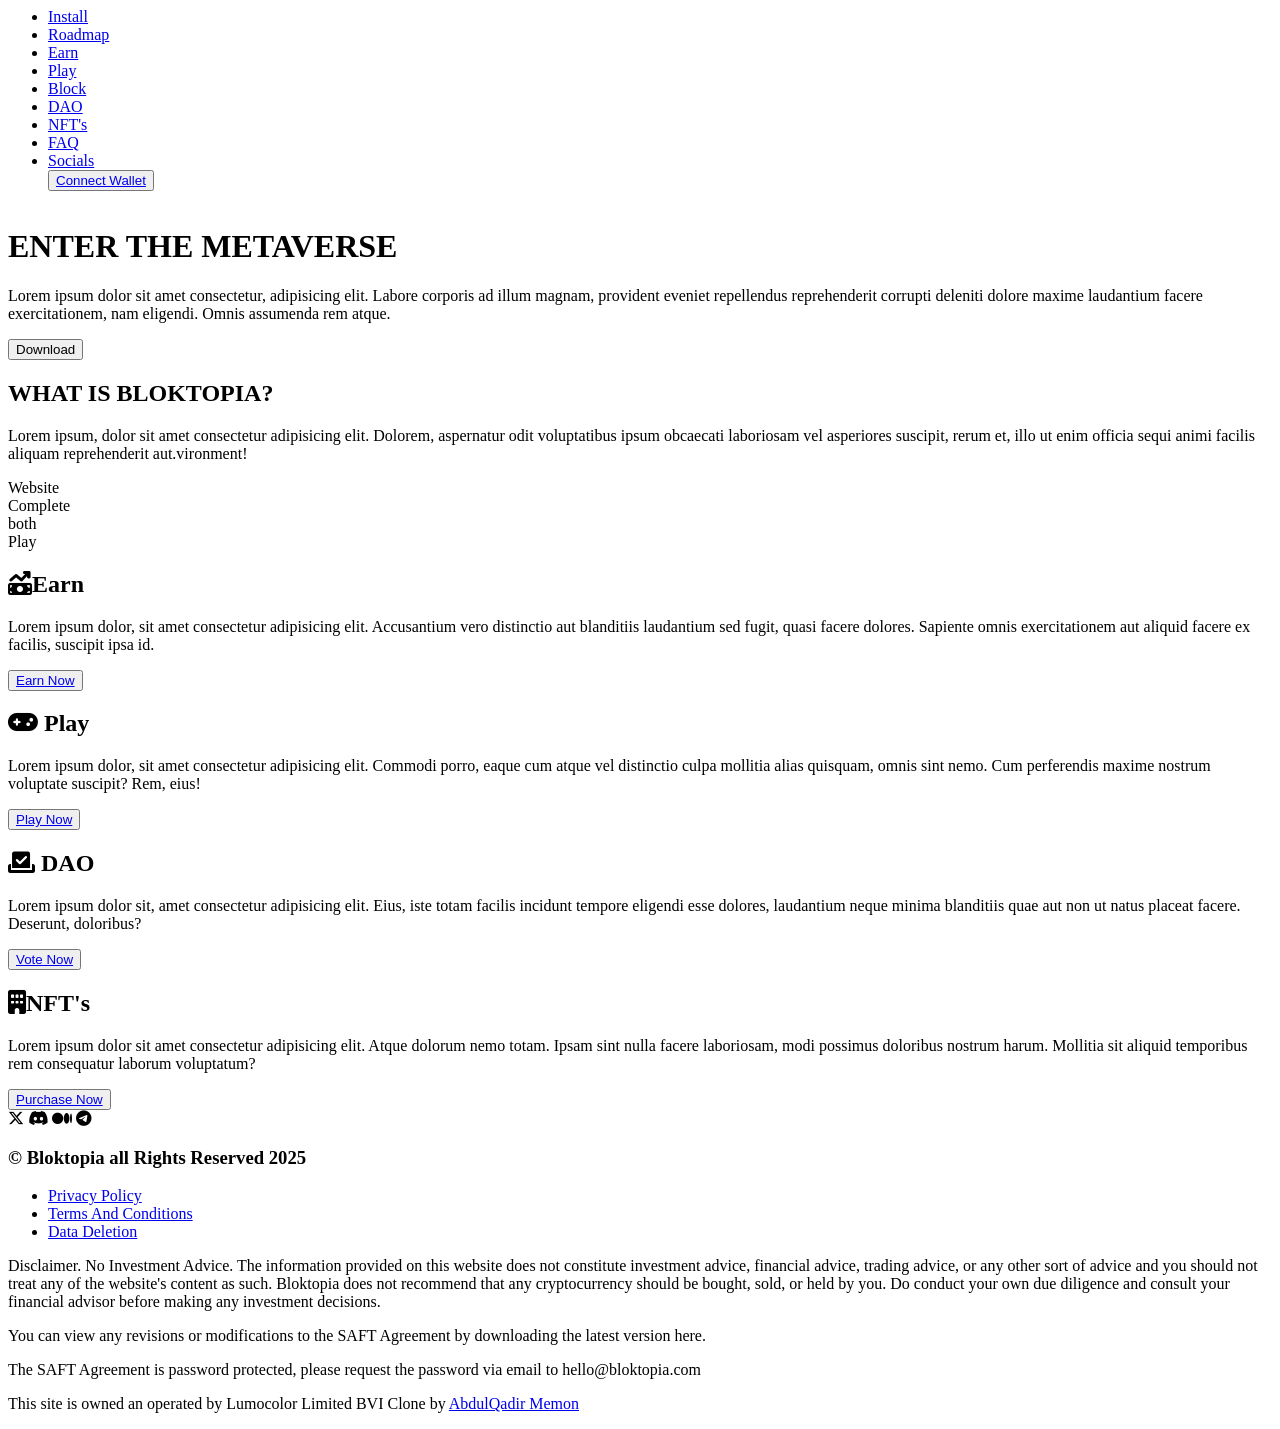
==== index.html @ b15b7f61 "Add files via upload" ====
<head>
    <meta charset="UTF-8" />
    <meta name="viewport" content="width=device-width, initial-scale=1.0" />
    <title></title>
    <link rel="stylesheet" href="https://cdnjs.cloudflare.com/ajax/libs/font-awesome/6.7.2/css/all.min.css"
      integrity="sha512-Evv84Mr4kqVGRNSgIGL/F/aIDqQb7xQ2vcrdIwxfjThSH8CSR7PBEakCr51Ck+w+/U6swU2Im1vVX0SVk9ABhg=="
      crossorigin="anonymous" referrerpolicy="no-referrer" />
    <link rel="stylesheet" href="https://cdnjs.cloudflare.com/ajax/libs/font-awesome/6.7.2/css/all.min.css"
      integrity="sha512-Evv84Mr4kqVGRNSgIGL/F/aIDqQb7xQ2vcrdIwxfjThSH8CSR7PBEakCr51Ck+w+/U6swU2Im1vVX0SVk9ABhg=="
      crossorigin="anonymous" referrerpolicy="no-referrer" />
     <meta name="viewport" content="This Website clone by AbdulQadir Memon 90" />
    <link rel="stylesheet" href="./Assets/Css/style.css" />
    <link rel="stylesheet" href="./Assets/Css/response.css">
    
  </head>
  
  <body>
    
    <header class="head">
      <div class="navbar">
        <div class="logo">
          
        </div>
        <ul class="nav-item">
          <li class="nav-links"><a href="#">Install</a></li>
          <li class="nav-links">
            <a href="#">Roadmap
              <ion-icon class="icon" name="chevron-down-outline"></ion-icon>
            </a>
          </li>
          <li class="nav-links">
            <a href="#">Earn
              <ion-icon class="icon" name="chevron-down-outline"></ion-icon></a>
          </li>
          <li class="nav-links">
            <a href="#">Play
              <ion-icon class="icon" name="chevron-down-outline"></ion-icon></a>
          </li>
          <li class="nav-links"><a href="#">Block </a></li>
          <li class="nav-links"><a href="#">DAO</a></li>
          <li class="nav-links"><a href="#">NFT's</a></li>
          <li class="nav-links"><a href="#">FAQ </a></li>
          <li class="nav-links">
            <a href="#">Socials
              <ion-icon class="icon" name="chevron-down-outline"></ion-icon></a>
          </li>
          <div class="btn">
            <button class="btn-1"><a href="#">Connect Wallet</a></button>
          </div>
        </ul>
      </div>
    </header>
  
    
  
    <!--  Start 1 -->
    <div class="hero-section-1">
      <div class="hero-image">
        <img src="./Assets/6038e033-77eb-4dc8-9c90-05d457ce721d.jpeg" alt="" class="img" />
      </div>
      <div class="hero-text">
        <div class="text">
          <h1 class="heading">ENTER THE <span>METAVERSE</span></h1>
          <p>
           Lorem ipsum dolor sit amet consectetur, adipisicing elit. Labore corporis ad illum magnam, provident eveniet repellendus reprehenderit corrupti deleniti dolore maxime laudantium facere exercitationem, nam eligendi. Omnis assumenda rem atque.
          </p>
          <div class="btn">
            <button class="download-btn">Download</button>
          </div>
          <div class="carsoul">
            <div class="circle1"></div>
            <div class="circle"></div>
            <div class="circle"></div>
            <div class="circle"></div>
          </div>
        </div>
      </div>
    </div>
    <!-- Hero Section Completer  -->
  
    <!-- Start 2  -->
    <div class="about">
      <div class="about-img-0">
        <img src="./Assets/02fa330c-f013-4a7d-b7a3-771e71140bd2.jpeg" alt="" />
      </div>
      <div class="about-text">
        <h2>WHAT IS BLOKTOPIA?</h2>
        <p>
          Lorem ipsum, dolor sit amet consectetur adipisicing elit. Dolorem, aspernatur odit voluptatibus ipsum obcaecati laboriosam vel asperiores suscipit, rerum et, illo ut enim officia sequi animi facilis aliquam reprehenderit aut.vironment!
        </p>
      </div>
      <div class="about-img-1">
        <img src="./Assets/download (1).jpeg" alt="" />
      </div>
    </div>
    <!-- About Section  -->
  
    <!-- Start 3 -->
  
    <div class="dropping-texts">
      <div>Website</div>
      <div>Complete</div>
      <div>both</div>
      <div>Play</div>
    </div>
    <!-- Animated Text End  -->
  
    <!-- Start 4  -->
    <div class="gallery">
      <div class="content">
        <div class="box" id="box">
          <div class="text">
            <h2><i class="fa-solid fa-money-bill-trend-up"></i>Earn</h2>
            <p> Lorem ipsum dolor, sit amet consectetur adipisicing elit. Accusantium vero distinctio aut blanditiis laudantium sed fugit, quasi facere dolores. Sapiente omnis exercitationem aut aliquid facere ex facilis, suscipit ipsa id.</p>
          </div>
          <div class="button">
            <button class="btn-10"><a href="#"> Earn Now </a></button>
          </div>
        </div>
        <div class="box-1">
          <div class="text">
            <h2><i class="fa-solid fa-gamepad"></i> Play</h2>
            <p>
              Lorem ipsum dolor, sit amet consectetur adipisicing elit. Commodi porro, eaque cum atque vel distinctio culpa mollitia alias quisquam, omnis sint nemo. Cum perferendis maxime nostrum voluptate suscipit? Rem, eius!
            </p>
          </div>
          <div class="button">
            <button class="btn-10"><a href="#">Play Now</a></button>
          </div>
        </div>
        <div class="box-2">
          <div class="text">
            <h2><i class="fa-solid fa-check-to-slot"></i> DAO</h2>
            <p>
              Lorem ipsum dolor sit, amet consectetur adipisicing elit. Eius, iste totam facilis incidunt tempore eligendi esse dolores, laudantium neque minima blanditiis quae aut non ut natus placeat facere. Deserunt, doloribus?
            </p>
          </div>
          <div class="button">
            <button class="btn-10"><a href="#">Vote Now</a></button>
          </div>
        </div>
        <div class="box-3">
          <div class="text">
            <h2><i class="fa-solid fa-building"> </i>NFT's</h2>
            <p>
              Lorem ipsum dolor sit amet consectetur adipisicing elit. Atque dolorum nemo totam. Ipsam sint nulla facere laboriosam, modi possimus doloribus nostrum harum. Mollitia sit aliquid temporibus rem consequatur laborum voluptatum?
            </p>
          </div>
          <div class="button">
            <button class="btn-10"><a href="#">Purchase Now</a></button>
          </div>
        </div>
      </div>
    </div>
  
  
    <!--  Start 5  -->
  
    <section class="footer">
      <div class="content">
        <div class="social-media-icon">
          
          <i class="fa-brands fa-x-twitter"></i>
          <i class="fa-brands fa-discord"></i>
          <i class="fa-brands fa-medium"></i>
          <i class="fa-brands fa-telegram "></i>
          
        </div>
        <div class="copyright">
          <h3>© Bloktopia all Rights Reserved 2025</h3>
        </div>
        <div class="links">
          <ul>
            <li><a href="#">Privacy Policy</a></li>
            <li><a href="#">Terms And Conditions</a></li>
            <li><a href="#">Data Deletion</a></li>
          </ul>
        </div>
        <div class="disclamer">
          <p class="p">Disclaimer. No Investment Advice. The information provided on this website does not constitute investment
            advice, financial advice, trading advice, or any other sort of advice and you should not treat any of the
            website's content as such. Bloktopia does not recommend that any cryptocurrency should be bought, sold, or
            held by you. Do conduct your own due diligence and consult your financial advisor before making any investment
            decisions.</p>
  
          <p class="para">You can view any revisions or modifications to the SAFT Agreement by downloading the latest version here.</p>
          <p class="para1">
            The SAFT Agreement is password protected, please request the password via email to hello@bloktopia.com</p>
  
          <p class="credit" >This site is owned an operated by Lumocolor Limited BVI Clone by <a target="_blank" href="http://github.com/Qadirmemon90">AbdulQadir Memon</a></p>
        </div>
      </div>
    </section>
  
    
  </body>
  <script type="module" src="https://unpkg.com/ionicons@7.1.0/dist/ionicons/ionicons.esm.js"></script>
  <script nomodule src="https://unpkg.com/ionicons@7.1.0/dist/ionicons/ionicons.js"></script>
  
  </html>
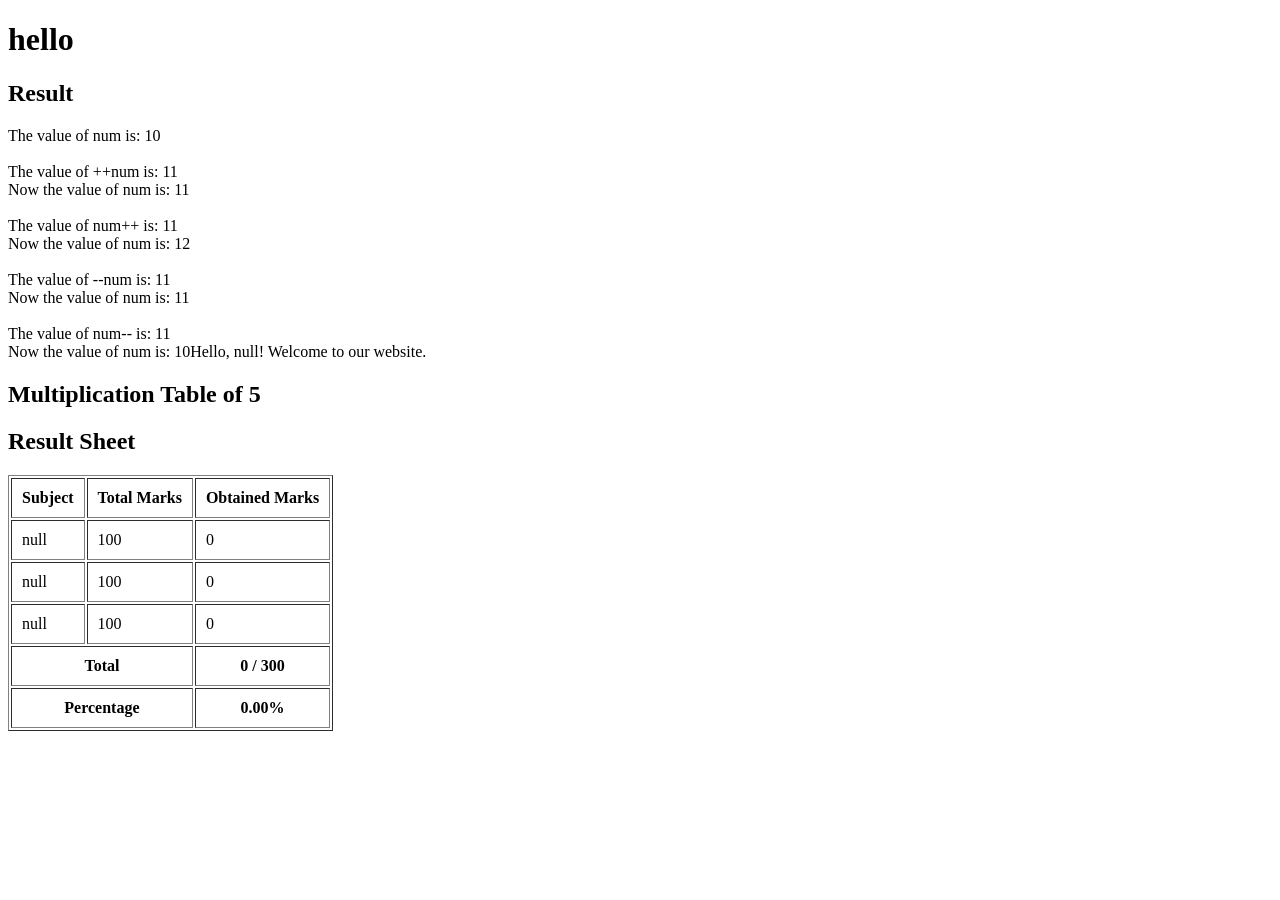
==== commit 83778e02: "Add files via upload" ====
--- a/index.html
+++ b/index.html
@@ -1,200 +1,12 @@
+<!DOCTYPE html>
+<html lang="en">
 <head>
-    <meta charset="UTF-8" />
-    <meta name="viewport" content="width=device-width, initial-scale=1.0" />
-    <title></title>
-    <link rel="stylesheet" href="https://cdnjs.cloudflare.com/ajax/libs/font-awesome/6.7.2/css/all.min.css"
-      integrity="sha512-Evv84Mr4kqVGRNSgIGL/F/aIDqQb7xQ2vcrdIwxfjThSH8CSR7PBEakCr51Ck+w+/U6swU2Im1vVX0SVk9ABhg=="
-      crossorigin="anonymous" referrerpolicy="no-referrer" />
-    <link rel="stylesheet" href="https://cdnjs.cloudflare.com/ajax/libs/font-awesome/6.7.2/css/all.min.css"
-      integrity="sha512-Evv84Mr4kqVGRNSgIGL/F/aIDqQb7xQ2vcrdIwxfjThSH8CSR7PBEakCr51Ck+w+/U6swU2Im1vVX0SVk9ABhg=="
-      crossorigin="anonymous" referrerpolicy="no-referrer" />
-     <meta name="viewport" content="This Website clone by AbdulQadir Memon 90" />
-    <link rel="stylesheet" href="./Assets/Css/style.css" />
-    <link rel="stylesheet" href="./Assets/Css/response.css">
-    
-  </head>
-  
-  <body>
-    
-    <header class="head">
-      <div class="navbar">
-        <div class="logo">
-          
-        </div>
-        <ul class="nav-item">
-          <li class="nav-links"><a href="#">Install</a></li>
-          <li class="nav-links">
-            <a href="#">Roadmap
-              <ion-icon class="icon" name="chevron-down-outline"></ion-icon>
-            </a>
-          </li>
-          <li class="nav-links">
-            <a href="#">Earn
-              <ion-icon class="icon" name="chevron-down-outline"></ion-icon></a>
-          </li>
-          <li class="nav-links">
-            <a href="#">Play
-              <ion-icon class="icon" name="chevron-down-outline"></ion-icon></a>
-          </li>
-          <li class="nav-links"><a href="#">Block </a></li>
-          <li class="nav-links"><a href="#">DAO</a></li>
-          <li class="nav-links"><a href="#">NFT's</a></li>
-          <li class="nav-links"><a href="#">FAQ </a></li>
-          <li class="nav-links">
-            <a href="#">Socials
-              <ion-icon class="icon" name="chevron-down-outline"></ion-icon></a>
-          </li>
-          <div class="btn">
-            <button class="btn-1"><a href="#">Connect Wallet</a></button>
-          </div>
-        </ul>
-      </div>
-    </header>
-  
-    
-  
-    <!--  Start 1 -->
-    <div class="hero-section-1">
-      <div class="hero-image">
-        <img src="./Assets/6038e033-77eb-4dc8-9c90-05d457ce721d.jpeg" alt="" class="img" />
-      </div>
-      <div class="hero-text">
-        <div class="text">
-          <h1 class="heading">ENTER THE <span>METAVERSE</span></h1>
-          <p>
-           Lorem ipsum dolor sit amet consectetur, adipisicing elit. Labore corporis ad illum magnam, provident eveniet repellendus reprehenderit corrupti deleniti dolore maxime laudantium facere exercitationem, nam eligendi. Omnis assumenda rem atque.
-          </p>
-          <div class="btn">
-            <button class="download-btn">Download</button>
-          </div>
-          <div class="carsoul">
-            <div class="circle1"></div>
-            <div class="circle"></div>
-            <div class="circle"></div>
-            <div class="circle"></div>
-          </div>
-        </div>
-      </div>
-    </div>
-    <!-- Hero Section Completer  -->
-  
-    <!-- Start 2  -->
-    <div class="about">
-      <div class="about-img-0">
-        <img src="./Assets/02fa330c-f013-4a7d-b7a3-771e71140bd2.jpeg" alt="" />
-      </div>
-      <div class="about-text">
-        <h2>WHAT IS BLOKTOPIA?</h2>
-        <p>
-          Lorem ipsum, dolor sit amet consectetur adipisicing elit. Dolorem, aspernatur odit voluptatibus ipsum obcaecati laboriosam vel asperiores suscipit, rerum et, illo ut enim officia sequi animi facilis aliquam reprehenderit aut.vironment!
-        </p>
-      </div>
-      <div class="about-img-1">
-        <img src="./Assets/download (1).jpeg" alt="" />
-      </div>
-    </div>
-    <!-- About Section  -->
-  
-    <!-- Start 3 -->
-  
-    <div class="dropping-texts">
-      <div>Website</div>
-      <div>Complete</div>
-      <div>both</div>
-      <div>Play</div>
-    </div>
-    <!-- Animated Text End  -->
-  
-    <!-- Start 4  -->
-    <div class="gallery">
-      <div class="content">
-        <div class="box" id="box">
-          <div class="text">
-            <h2><i class="fa-solid fa-money-bill-trend-up"></i>Earn</h2>
-            <p> Lorem ipsum dolor, sit amet consectetur adipisicing elit. Accusantium vero distinctio aut blanditiis laudantium sed fugit, quasi facere dolores. Sapiente omnis exercitationem aut aliquid facere ex facilis, suscipit ipsa id.</p>
-          </div>
-          <div class="button">
-            <button class="btn-10"><a href="#"> Earn Now </a></button>
-          </div>
-        </div>
-        <div class="box-1">
-          <div class="text">
-            <h2><i class="fa-solid fa-gamepad"></i> Play</h2>
-            <p>
-              Lorem ipsum dolor, sit amet consectetur adipisicing elit. Commodi porro, eaque cum atque vel distinctio culpa mollitia alias quisquam, omnis sint nemo. Cum perferendis maxime nostrum voluptate suscipit? Rem, eius!
-            </p>
-          </div>
-          <div class="button">
-            <button class="btn-10"><a href="#">Play Now</a></button>
-          </div>
-        </div>
-        <div class="box-2">
-          <div class="text">
-            <h2><i class="fa-solid fa-check-to-slot"></i> DAO</h2>
-            <p>
-              Lorem ipsum dolor sit, amet consectetur adipisicing elit. Eius, iste totam facilis incidunt tempore eligendi esse dolores, laudantium neque minima blanditiis quae aut non ut natus placeat facere. Deserunt, doloribus?
-            </p>
-          </div>
-          <div class="button">
-            <button class="btn-10"><a href="#">Vote Now</a></button>
-          </div>
-        </div>
-        <div class="box-3">
-          <div class="text">
-            <h2><i class="fa-solid fa-building"> </i>NFT's</h2>
-            <p>
-              Lorem ipsum dolor sit amet consectetur adipisicing elit. Atque dolorum nemo totam. Ipsam sint nulla facere laboriosam, modi possimus doloribus nostrum harum. Mollitia sit aliquid temporibus rem consequatur laborum voluptatum?
-            </p>
-          </div>
-          <div class="button">
-            <button class="btn-10"><a href="#">Purchase Now</a></button>
-          </div>
-        </div>
-      </div>
-    </div>
-  
-  
-    <!--  Start 5  -->
-  
-    <section class="footer">
-      <div class="content">
-        <div class="social-media-icon">
-          
-          <i class="fa-brands fa-x-twitter"></i>
-          <i class="fa-brands fa-discord"></i>
-          <i class="fa-brands fa-medium"></i>
-          <i class="fa-brands fa-telegram "></i>
-          
-        </div>
-        <div class="copyright">
-          <h3>© Bloktopia all Rights Reserved 2025</h3>
-        </div>
-        <div class="links">
-          <ul>
-            <li><a href="#">Privacy Policy</a></li>
-            <li><a href="#">Terms And Conditions</a></li>
-            <li><a href="#">Data Deletion</a></li>
-          </ul>
-        </div>
-        <div class="disclamer">
-          <p class="p">Disclaimer. No Investment Advice. The information provided on this website does not constitute investment
-            advice, financial advice, trading advice, or any other sort of advice and you should not treat any of the
-            website's content as such. Bloktopia does not recommend that any cryptocurrency should be bought, sold, or
-            held by you. Do conduct your own due diligence and consult your financial advisor before making any investment
-            decisions.</p>
-  
-          <p class="para">You can view any revisions or modifications to the SAFT Agreement by downloading the latest version here.</p>
-          <p class="para1">
-            The SAFT Agreement is password protected, please request the password via email to hello@bloktopia.com</p>
-  
-          <p class="credit" >This site is owned an operated by Lumocolor Limited BVI Clone by <a target="_blank" href="http://github.com/Qadirmemon90">AbdulQadir Memon</a></p>
-        </div>
-      </div>
-    </section>
-  
-    
-  </body>
-  <script type="module" src="https://unpkg.com/ionicons@7.1.0/dist/ionicons/ionicons.esm.js"></script>
-  <script nomodule src="https://unpkg.com/ionicons@7.1.0/dist/ionicons/ionicons.js"></script>
-  
-  </html>+    <meta charset="UTF-8">
+    <meta name="viewport" content="width=device-width, initial-scale=1.0">
+    <title>Document</title>
+</head>
+<body>
+    <h1>hello</h1>
+</body>
+<script src="app.js"></script>
+</html>
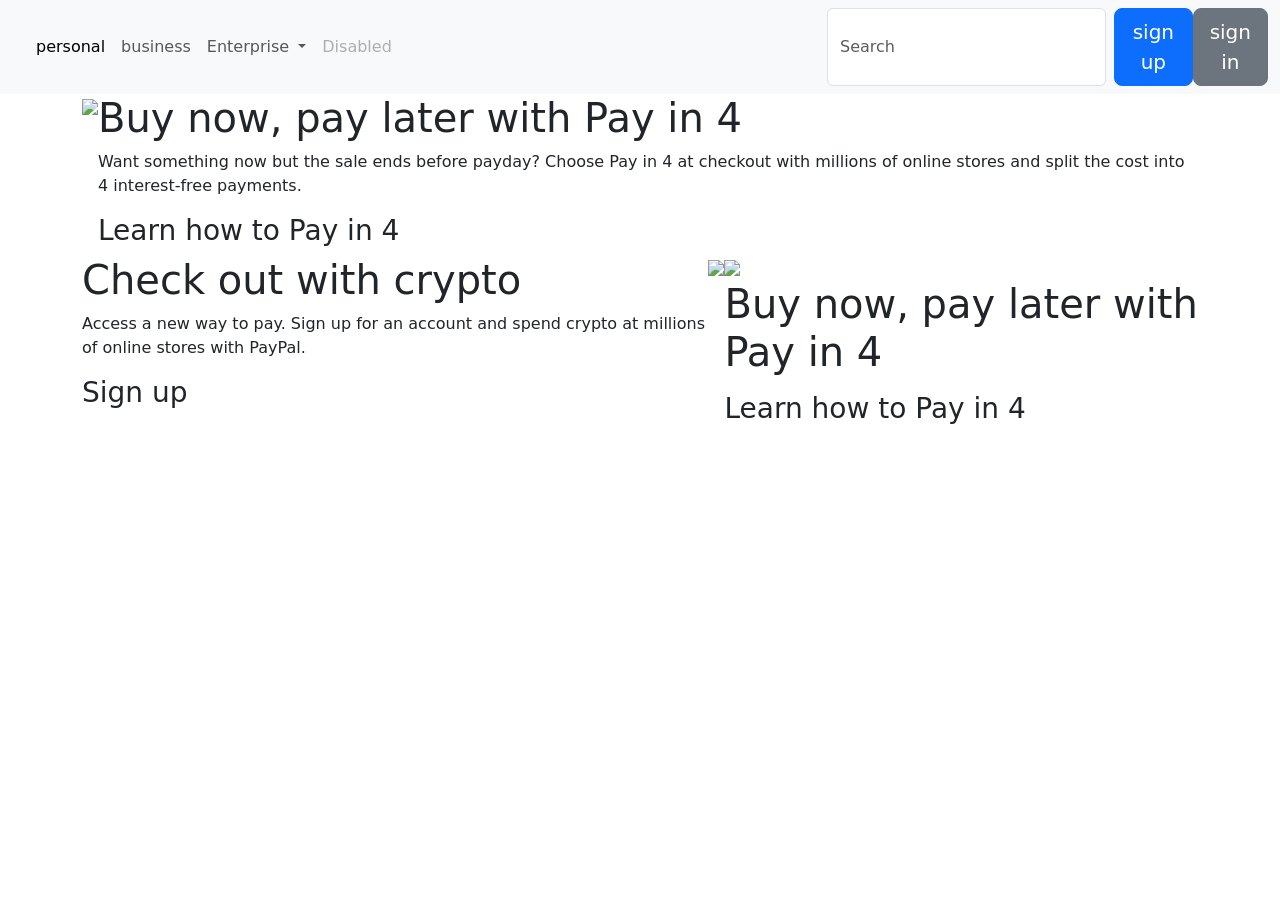
==== commit 01d89b60: "Add files via upload" ====
--- a/index.html
+++ b/index.html
@@ -1,12 +1,106 @@
 <!DOCTYPE html>
 <html lang="en">
+
 <head>
     <meta charset="UTF-8">
     <meta name="viewport" content="width=device-width, initial-scale=1.0">
+    <link href="https://cdn.jsdelivr.net/npm/bootstrap@5.3.7/dist/css/bootstrap.min.css" rel="stylesheet"
+        integrity="sha384-LN+7fdVzj6u52u30Kp6M/trliBMCMKTyK833zpbD+pXdCLuTusPj697FH4R/5mcr" crossorigin="anonymous">
+
     <title>Document</title>
+    <link rel="stylesheet" href="style.css">
 </head>
+
 <body>
-    <h1>hello</h1>
+    <nav>
+        <nav class="navbar navbar-expand-lg bg-body-tertiary">
+            <div class="container-fluid">
+                <a class="navbar-brand" href="#"><img src="./asset 1.svg" alt=""></a>
+                <button class="navbar-toggler" type="button" data-bs-toggle="collapse"
+                    data-bs-target="#navbarSupportedContent" aria-controls="navbarSupportedContent"
+                    aria-expanded="false" aria-label="Toggle navigation">
+                    <span class="navbar-toggler-icon"></span>
+                </button>
+                <div class="collapse navbar-collapse" id="navbarSupportedContent">
+                    <ul class="navbar-nav me-auto mb-2 mb-lg-0">
+                        <li class="nav-item">
+                            <a class="nav-link active" aria-current="page" href="#">personal</a>
+                        </li>
+                        <li class="nav-item">
+                            <a class="nav-link" href="#">business </a>
+                        </li>
+                        <li class="nav-item dropdown">
+                            <a class="nav-link dropdown-toggle" href="#" role="button" data-bs-toggle="dropdown"
+                                aria-expanded="false">
+                                Enterprise
+                            </a>
+                            <ul class="dropdown-menu">
+                                <li><a class="dropdown-item" href="#">Develpemt</a></li>
+
+
+                                <li><a class="dropdown-item" href="#">Something else here</a></li>
+                            </ul>
+                        </li>
+                        <li class="nav-item">
+                            <a class="nav-link disabled" aria-disabled="true">Disabled</a>
+                        </li>
+                    </ul>
+                    <form class="d-flex" role="search">
+                        <input class="form-control me-2" type="search" placeholder="Search" aria-label="Search" />
+
+                        <button type="button" class="btn btn-primary btn-lg">sign up</button>
+                        <button type="button" class="btn btn-secondary btn-lg">sign in</button>
+                    </form>
+                    <!-- class1 -->
+        </nav>
+        <section class="hero">
+            <div class="container d-flex  aligent item center justify center">
+                <div class="right-bar  "> <img src="./BNPL-img.jpg" width="600px"></div>
+                <div class="left-bar ">
+                    <h1>Buy now, pay later with Pay in 4</h1>
+                    <p>
+                        Want something now but the sale ends before payday? Choose Pay in 4 at checkout with millions of
+                        online stores and split the cost into 4 interest-free payments.
+                    </p>
+                    <h3>Learn how to Pay in 4 </h3>
+                </div>
+                <!-- class 2   -->
+        </section>
+        </h3>
+        <div class="container d-flex  aligent item center justify center">
+            <div class="ali-bar ">
+                <h1>Check out with crypto</h1>
+                <p>
+                    Access a new way to pay. Sign up for an account and spend crypto at millions of online stores with
+                    PayPal.
+                </p>
+                <h3>Sign up</h3>
+            </div>
+            <div class="shazaib-bar  "> <img src="./shope.jpg" width="600px"></div>
+
+            <!-- class3 -->
+            <div>
+            <div class="computer-bar  "> <img src="./touch.jpg" width="500px"></div>
+            <div class="mouse-bar ">
+                <h1>Buy now, pay later with Pay in 4</h1>
+                <p>
+                </p>
+                <h3>Learn how to Pay in 4 </h3>
+            </div>
+        
+
+
+            
+            
+            
+            
+
 </body>
-<script src="app.js"></script>
+<script src="https://cdn.jsdelivr.net/npm/@popperjs/core@2.11.8/dist/umd/popper.min.js"
+    integrity="sha384-I7E8VVD/ismYTF4hNIPjVp/Zjvgyol6VFvRkX/vR+Vc4jQkC+hVqc2pM8ODewa9r"
+    crossorigin="anonymous"></script>
+<script src="https://cdn.jsdelivr.net/npm/bootstrap@5.3.7/dist/js/bootstrap.min.js"
+    integrity="sha384-7qAoOXltbVP82dhxHAUje59V5r2YsVfBafyUDxEdApLPmcdhBPg1DKg1ERo0BZlK"
+    crossorigin="anonymous"></script>
+
 </html>
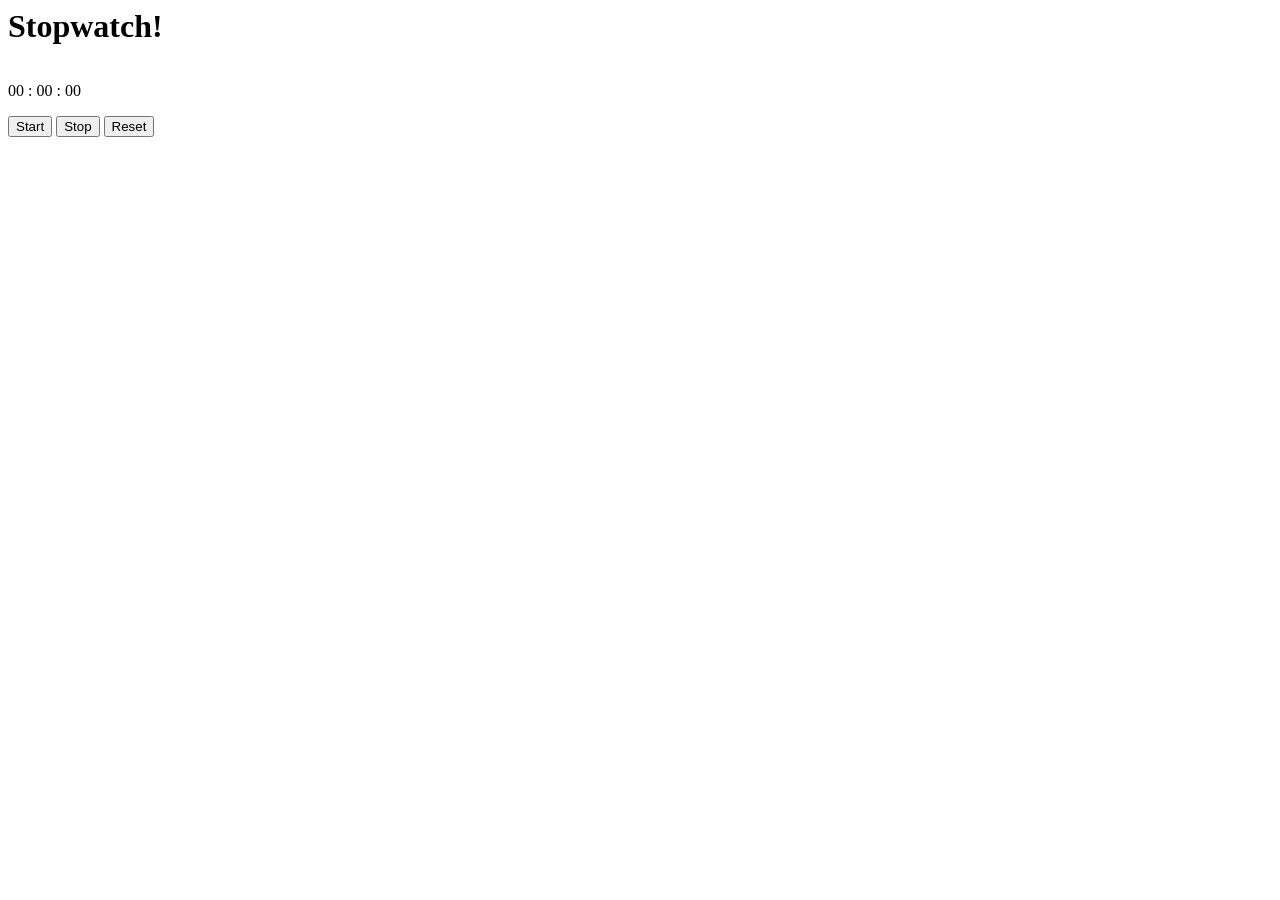
==== commit 64b3e22e: "Add files via upload" ====
--- a/index.html
+++ b/index.html
@@ -1,106 +1,37 @@
-<!DOCTYPE html>
 <html lang="en">
 
 <head>
-    <meta charset="UTF-8">
-    <meta name="viewport" content="width=device-width, initial-scale=1.0">
-    <link href="https://cdn.jsdelivr.net/npm/bootstrap@5.3.7/dist/css/bootstrap.min.css" rel="stylesheet"
-        integrity="sha384-LN+7fdVzj6u52u30Kp6M/trliBMCMKTyK833zpbD+pXdCLuTusPj697FH4R/5mcr" crossorigin="anonymous">
-
-    <title>Document</title>
-    <link rel="stylesheet" href="style.css">
+  <meta charset="UTF-8">
+  <meta name="viewport" content="width=device-width, initial-scale=1.0">
+  <style>
+    .mainDiv {
+      display: flex;
+      gap: 4px;
+      align-items: center;
+    }
+  </style>
+  <title>Document</title>
 </head>
 
 <body>
-    <nav>
-        <nav class="navbar navbar-expand-lg bg-body-tertiary">
-            <div class="container-fluid">
-                <a class="navbar-brand" href="#"><img src="./asset 1.svg" alt=""></a>
-                <button class="navbar-toggler" type="button" data-bs-toggle="collapse"
-                    data-bs-target="#navbarSupportedContent" aria-controls="navbarSupportedContent"
-                    aria-expanded="false" aria-label="Toggle navigation">
-                    <span class="navbar-toggler-icon"></span>
-                </button>
-                <div class="collapse navbar-collapse" id="navbarSupportedContent">
-                    <ul class="navbar-nav me-auto mb-2 mb-lg-0">
-                        <li class="nav-item">
-                            <a class="nav-link active" aria-current="page" href="#">personal</a>
-                        </li>
-                        <li class="nav-item">
-                            <a class="nav-link" href="#">business </a>
-                        </li>
-                        <li class="nav-item dropdown">
-                            <a class="nav-link dropdown-toggle" href="#" role="button" data-bs-toggle="dropdown"
-                                aria-expanded="false">
-                                Enterprise
-                            </a>
-                            <ul class="dropdown-menu">
-                                <li><a class="dropdown-item" href="#">Develpemt</a></li>
 
+  <div>
+    <h1>Stopwatch!</h1>
+    <div class="mainDiv">
+      <p id="minute">00</p>
+      <p>:</p>
+      <p id="second">00</p>
+      <p>:</p>
+      <p id="milliSecond">00</p>
+    </div>
+    <div id="buttonsDiv">
+      <button onclick="start()" id="startBtn">Start</button>
+      <button onclick="stop()">Stop</button>
+      <button onclick="reset()">Reset</button>
+    </div>
+  </div>
 
-                                <li><a class="dropdown-item" href="#">Something else here</a></li>
-                            </ul>
-                        </li>
-                        <li class="nav-item">
-                            <a class="nav-link disabled" aria-disabled="true">Disabled</a>
-                        </li>
-                    </ul>
-                    <form class="d-flex" role="search">
-                        <input class="form-control me-2" type="search" placeholder="Search" aria-label="Search" />
-
-                        <button type="button" class="btn btn-primary btn-lg">sign up</button>
-                        <button type="button" class="btn btn-secondary btn-lg">sign in</button>
-                    </form>
-                    <!-- class1 -->
-        </nav>
-        <section class="hero">
-            <div class="container d-flex  aligent item center justify center">
-                <div class="right-bar  "> <img src="./BNPL-img.jpg" width="600px"></div>
-                <div class="left-bar ">
-                    <h1>Buy now, pay later with Pay in 4</h1>
-                    <p>
-                        Want something now but the sale ends before payday? Choose Pay in 4 at checkout with millions of
-                        online stores and split the cost into 4 interest-free payments.
-                    </p>
-                    <h3>Learn how to Pay in 4 </h3>
-                </div>
-                <!-- class 2   -->
-        </section>
-        </h3>
-        <div class="container d-flex  aligent item center justify center">
-            <div class="ali-bar ">
-                <h1>Check out with crypto</h1>
-                <p>
-                    Access a new way to pay. Sign up for an account and spend crypto at millions of online stores with
-                    PayPal.
-                </p>
-                <h3>Sign up</h3>
-            </div>
-            <div class="shazaib-bar  "> <img src="./shope.jpg" width="600px"></div>
-
-            <!-- class3 -->
-            <div>
-            <div class="computer-bar  "> <img src="./touch.jpg" width="500px"></div>
-            <div class="mouse-bar ">
-                <h1>Buy now, pay later with Pay in 4</h1>
-                <p>
-                </p>
-                <h3>Learn how to Pay in 4 </h3>
-            </div>
-        
-
-
-            
-            
-            
-            
-
+  <script src="app.js"></script>
 </body>
-<script src="https://cdn.jsdelivr.net/npm/@popperjs/core@2.11.8/dist/umd/popper.min.js"
-    integrity="sha384-I7E8VVD/ismYTF4hNIPjVp/Zjvgyol6VFvRkX/vR+Vc4jQkC+hVqc2pM8ODewa9r"
-    crossorigin="anonymous"></script>
-<script src="https://cdn.jsdelivr.net/npm/bootstrap@5.3.7/dist/js/bootstrap.min.js"
-    integrity="sha384-7qAoOXltbVP82dhxHAUje59V5r2YsVfBafyUDxEdApLPmcdhBPg1DKg1ERo0BZlK"
-    crossorigin="anonymous"></script>
 
 </html>
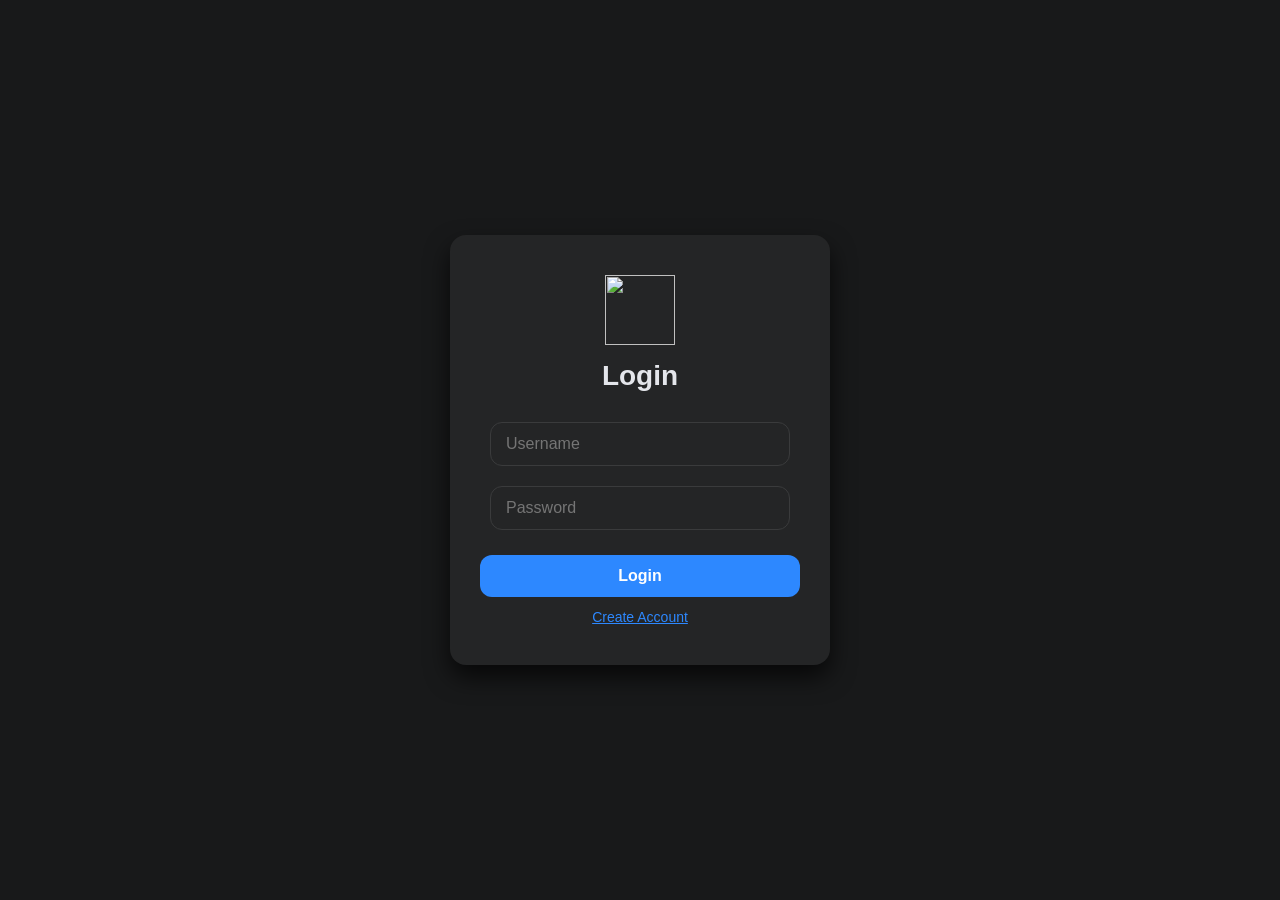
==== commit 1a83de79: "Add files via upload" ====
--- a/index.html
+++ b/index.html
@@ -1,37 +1,67 @@
+<!DOCTYPE html>
 <html lang="en">
 
 <head>
-  <meta charset="UTF-8">
-  <meta name="viewport" content="width=device-width, initial-scale=1.0">
-  <style>
-    .mainDiv {
-      display: flex;
-      gap: 4px;
-      align-items: center;
-    }
-  </style>
-  <title>Document</title>
+    <meta charset="UTF-8">
+    <meta name="viewport" content="width=device-width, initial-scale=1.0">
+    <title> Social App</title>
+    <link rel="stylesheet" href="style.css">
 </head>
 
 <body>
 
-  <div>
-    <h1>Stopwatch!</h1>
-    <div class="mainDiv">
-      <p id="minute">00</p>
-      <p>:</p>
-      <p id="second">00</p>
-      <p>:</p>
-      <p id="milliSecond">00</p>
+    <!-- Login Screen -->
+    <div id="login-screen" class="screen">
+        <div class="card">
+            <img src="./71Ei10Nu60L._AC_UY350_.jpg" alt="" class="logo">
+            <h2>Login</h2>
+            <input id="login-user" placeholder="Username">
+            <input id="login-pass" type="password" placeholder="Password">
+            <button onclick="login()">Login</button>
+            <p onclick="showSignup()" class="link">Create Account</p>
+        </div>
     </div>
-    <div id="buttonsDiv">
-      <button onclick="start()" id="startBtn">Start</button>
-      <button onclick="stop()">Stop</button>
-      <button onclick="reset()">Reset</button>
+
+    <!-- Signup Screen -->
+    <div id="signup-screen" class="screen hidden">
+        <div class="card">
+            <img src="./R.jpeg" alt="Logo" class="logo">
+            <h2>Signup</h2>
+            <input id="signup-user" placeholder="Username">
+            <input id="signup-pass" type="password" placeholder="Password">
+            <button onclick="signup()">Signup</button>
+            <p onclick="showLogin()" class="link">Back to Login</p>
+        </div>
     </div>
-  </div>
 
-  <script src="app.js"></script>
+    <!-- Profile Screen -->
+    <div id="profile-screen" class="screen hidden">
+        <div class="card">
+            <h2>Create / Edit Profile</h2>
+            <input id="profile-name" placeholder="Your Name">
+            <div class="avatar-selection" id="avatar-selection"></div>
+            <button onclick="saveProfile()">Save Profile</button>
+            <p onclick="closeProfile()" class="link">Back to Feed</p>
+        </div>
+    </div>
+
+    <!-- Main App Screen -->
+    <div id="app-screen" class="hidden app">
+        <!-- Navbar -->
+        <div class="navbar">
+            <h1>Arham</h1>
+            <button onclick="openProfile()" class="profile-btn">Create Profile</button>
+        </div>
+
+        <div class="top-bar">
+            <input id="search" placeholder="Search...">
+        </div>
+
+        <h2>Random Posts</h2>
+        <div id="posts"></div>
+    </div>
+
+    <script src="script.js"></script>
 </body>
 
 </html>
--- a/style.css
+++ b/style.css
@@ -0,0 +1,341 @@
+* {
+    margin: 0;
+    padding: 0;
+    box-sizing: border-box;
+    font-family: 'Segoe UI', Tahoma, Geneva, Verdana, sans-serif;
+}
+
+body {
+    background: #18191a;
+    color: #ebe4e4;
+    overflow-x: hidden;
+}
+
+/* Screens */
+.screen {
+    display: flex;
+    justify-content: center;
+    align-items: center;
+    height: 100vh;
+    animation: fadeIn 0.8s ease;
+}
+
+/* Card */
+.card {
+    background: #242526;
+    padding: 40px 30px;
+    border-radius: 16px;
+    box-shadow: 0 12px 25px rgba(0, 0, 0, 0.7);
+    display: flex;
+    flex-direction: column;
+    align-items: center;
+    transform: translateY(-20px);
+    animation: slideDown 0.6s ease forwards;
+}
+
+.card h2 {
+    color: #e4e6eb;
+    margin-bottom: 20px;
+    font-size: 28px;
+    text-align: center;
+}
+
+/* Logo */
+.logo {
+    width: 70px;
+    height: 70px;
+    margin-bottom: 15px;
+}
+
+/* Inputs & Select */
+.card input,
+.card select {
+    width: 300px;
+    padding: 12px 15px;
+    margin: 10px 0;
+    border-radius: 12px;
+    border: 1px solid #3a3b3c;
+    background: #242526;
+    color: #e4e6eb;
+    font-size: 16px;
+    transition: all 0.3s ease;
+}
+
+.card input:focus,
+.card select:focus {
+    border-color: #2d88ff;
+    box-shadow: 0 0 8px rgba(45, 136, 255, 0.5);
+    outline: none;
+}
+
+/* Buttons */
+.card button {
+    width: 320px;
+    padding: 12px;
+    margin-top: 15px;
+    border: none;
+    border-radius: 12px;
+    background: #2d88ff;
+    color: white;
+    font-size: 16px;
+    font-weight: bold;
+    cursor: pointer;
+    transition: all 0.3s ease;
+}
+
+.card button:hover {
+    background: #1877f2;
+    transform: translateY(-2px) scale(1.05);
+    box-shadow: 0 6px 15px rgba(0, 0, 0, 0.5);
+}
+
+/* Links */
+.card .link {
+    margin-top: 12px;
+    color: #2d88ff;
+    text-decoration: underline;
+    cursor: pointer;
+    font-size: 14px;
+    transition: all 0.3s ease;
+}
+
+.card .link:hover {
+    color: #1877f2;
+    text-shadow: 0 0 5px rgba(45, 136, 255, 0.7);
+}
+
+/* App Screen */
+.app {
+    padding: 20px;
+    max-width: 600px;
+    margin: auto;
+    animation: fadeIn 1s ease;
+}
+
+/* Navbar */
+.navbar {
+    display: flex;
+    justify-content: space-between;
+    align-items: center;
+    background: #242526;
+    padding: 10px 20px;
+    border-radius: 12px;
+    margin-bottom: 15px;
+    box-shadow: 0 4px 12px rgba(0, 0, 0, 0.5);
+}
+
+.navbar h1 {
+    color: #2d88ff;
+    font-size: 20px;
+}
+
+.profile-btn {
+    background: #3a3b3c;
+    color: #e4e6eb;
+    padding: 6px 12px;
+    border-radius: 12px;
+    cursor: pointer;
+    transition: all 0.3s ease;
+}
+
+.profile-btn:hover {
+    background: #2d88ff;
+    transform: scale(1.05);
+    box-shadow: 0 4px 12px rgba(0, 0, 0, 0.5);
+}
+
+/* Top Bar */
+.top-bar {
+    display: flex;
+    justify-content: space-between;
+    align-items: center;
+    margin-bottom: 20px;
+    gap: 10px;
+}
+
+.top-bar input {
+    flex: 1;
+    padding: 10px;
+    border-radius: 20px;
+    border: 1px solid #3a3b3c;
+    background: #242526;
+    color: #e4e6eb;
+    transition: all 0.3s ease;
+}
+
+.top-bar input:focus {
+    border-color: #2d88ff;
+    box-shadow: 0 0 8px rgba(45, 136, 255, 0.5);
+}
+
+.top-bar select {
+    border-radius: 20px;
+    padding: 10px;
+    border: 1px solid #3a3b3c;
+    background: #242526;
+    color: #e4e6eb;
+}
+
+/* Posts */
+#posts .post {
+    background: #242526;
+    border-radius: 12px;
+    padding: 15px;
+    margin: 15px 0;
+    box-shadow: 0 6px 18px rgba(0, 0, 0, 0.5);
+    opacity: 0;
+    transform: translateY(20px);
+    animation: fadeInUp 0.6s forwards;
+    transition: all 0.3s ease;
+}
+
+#posts .post:hover {
+    transform: translateY(-5px) scale(1.02);
+    box-shadow: 0 10px 25px rgba(0, 0, 0, 0.6);
+}
+
+/* Post header */
+.post-header {
+    display: flex;
+    align-items: center;
+    margin-bottom: 10px;
+}
+
+.post-header img {
+    width: 50px;
+    height: 50px;
+    border-radius: 50%;
+    margin-right: 10px;
+    transition: all 0.3s ease;
+}
+
+.post-header img:hover {
+    transform: scale(1.1);
+}
+
+.post-header h4 {
+    font-size: 16px;
+    font-weight: bold;
+}
+
+.post-header span {
+    font-size: 12px;
+    color: #b0b3b8;
+    margin-left: 10px;
+}
+
+/* Post content */
+.post-content {
+    font-size: 14px;
+    margin-bottom: 10px;
+}
+
+.post-content img {
+    width: 100%;
+    border-radius: 12px;
+    margin-top: 10px;
+    transition: all 0.3s ease;
+}
+
+.post-content img:hover {
+    transform: scale(1.03);
+}
+
+/* Post actions */
+.post-actions {
+    display: flex;
+    gap: 10px;
+    margin-top: 10px;
+}
+
+.post-actions button {
+    flex: 1;
+    background: #3a3b3c;
+    color: #e4e6eb;
+    font-weight: bold;
+    transition: all 0.3s ease;
+}
+
+.post-actions button:hover {
+    background: #2d88ff;
+    transform: scale(1.05);
+    box-shadow: 0 4px 12px rgba(0, 0, 0, 0.5);
+}
+
+/* Avatar Selection */
+.avatar-selection {
+    display: flex;
+    gap: 15px;
+    margin: 15px 0;
+    flex-wrap: wrap;
+    justify-content: center;
+}
+
+.avatar-selection img {
+    width: 70px;
+    height: 70px;
+    border-radius: 50%;
+    cursor: pointer;
+    border: 2px solid transparent;
+    transition: all 0.3s ease;
+}
+
+.avatar-selection img:hover {
+    transform: scale(1.1);
+    border-color: #2d88ff;
+}
+
+.avatar-selection img.selected {
+    border-color: #2d88ff;
+    box-shadow: 0 0 15px rgba(45, 136, 255, 0.7);
+    transform: scale(1.15);
+}
+
+/* Animations */
+@keyframes fadeIn {
+    from {
+        opacity: 0;
+    }
+
+    to {
+        opacity: 1;
+    }
+}
+
+@keyframes fadeInUp {
+    from {
+        opacity: 0;
+        transform: translateY(20px);
+    }
+
+    to {
+        opacity: 1;
+        transform: translateY(0);
+    }
+}
+
+@keyframes slideDown {
+    from {
+        transform: translateY(-20px);
+        opacity: 0;
+    }
+
+    to {
+        transform: translateY(0);
+        opacity: 1;
+    }
+}
+
+.hidden {
+    display: none;
+}
+
+.comment-list {
+    margin-top: 10px;
+    font-size: 13px;
+    color: #d1d1d1;
+}
+
+.comment-list p {
+    margin: 3px 0;
+}
